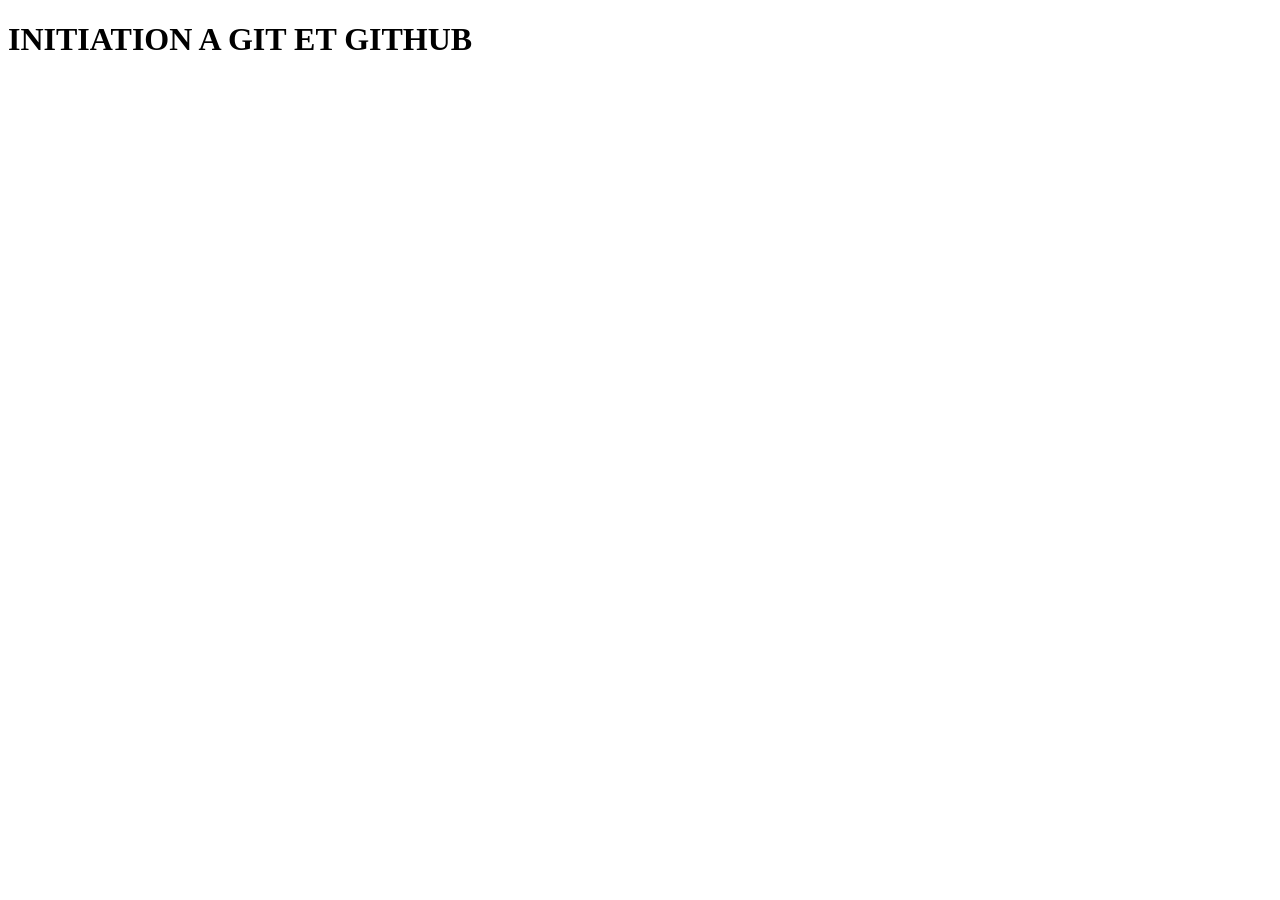
==== index.html @ 1fbeeb22 "ajout des fichiers html et css de base" ====
<!DOCTYPE html>
<html lang="en">
<head>
    <meta charset="UTF-8">
    <meta http-equiv="X-UA-Compatible" content="IE=edge">
    <meta name="viewport" content="width=device-width, initial-scale=1.0">
    <title>Document</title>
    <link rel="stylesheet" href="styles.css">

</head>
<body>

    <h1> INITIATION A GIT ET GITHUB</h1>
    
</body>
</html>
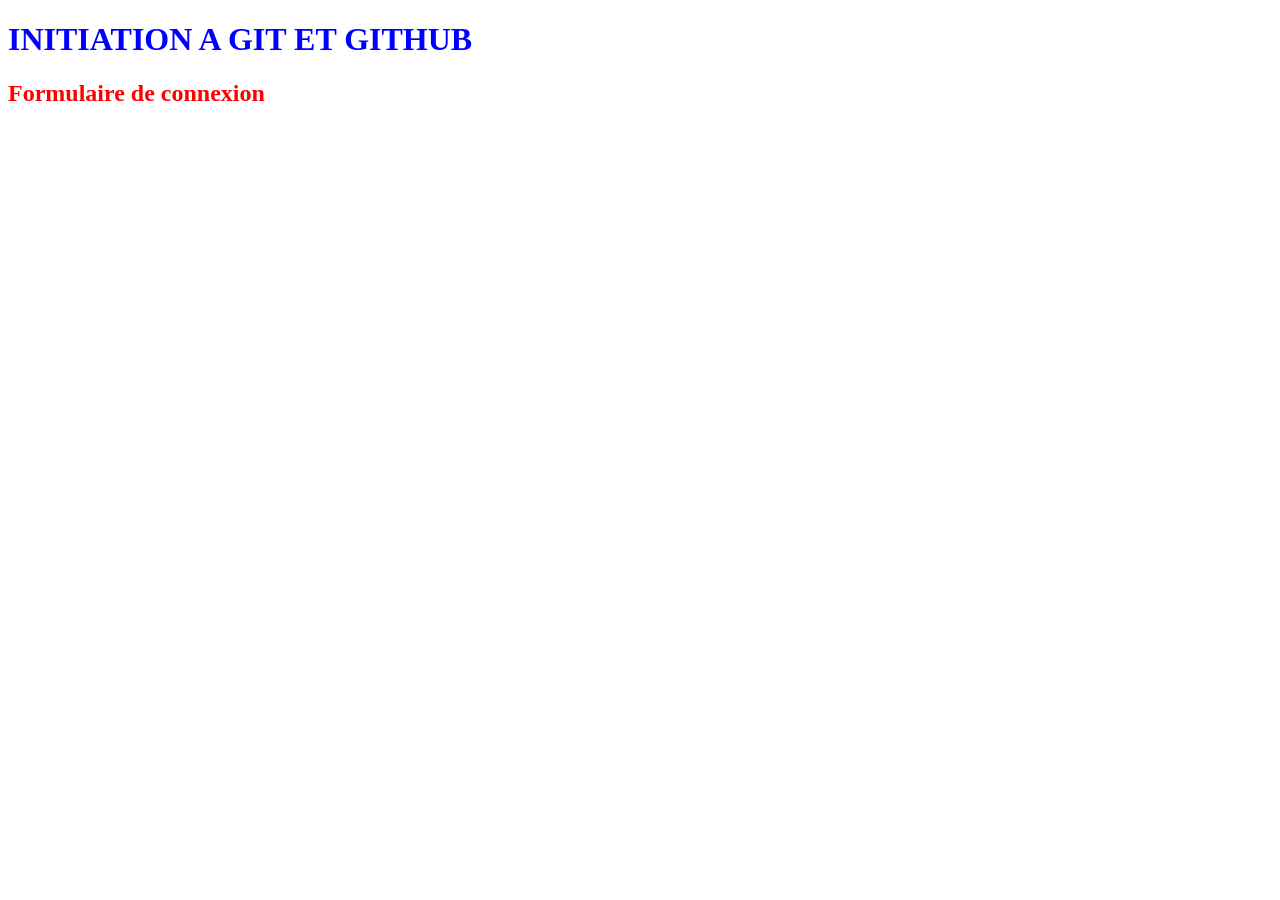
==== commit 078b2aa1: "ajout du titre : formulaire de connexion" ====
--- a/index.html
+++ b/index.html
@@ -11,6 +11,8 @@
 <body>
 
     <h1> INITIATION A GIT ET GITHUB</h1>
+
+    <h2>Formulaire de connexion</h2>
     
 </body>
 </html>
--- a/styles.css
+++ b/styles.css
@@ -0,0 +1,6 @@
+h1{
+    color: blue;
+}
+h2{
+    color: red;
+}
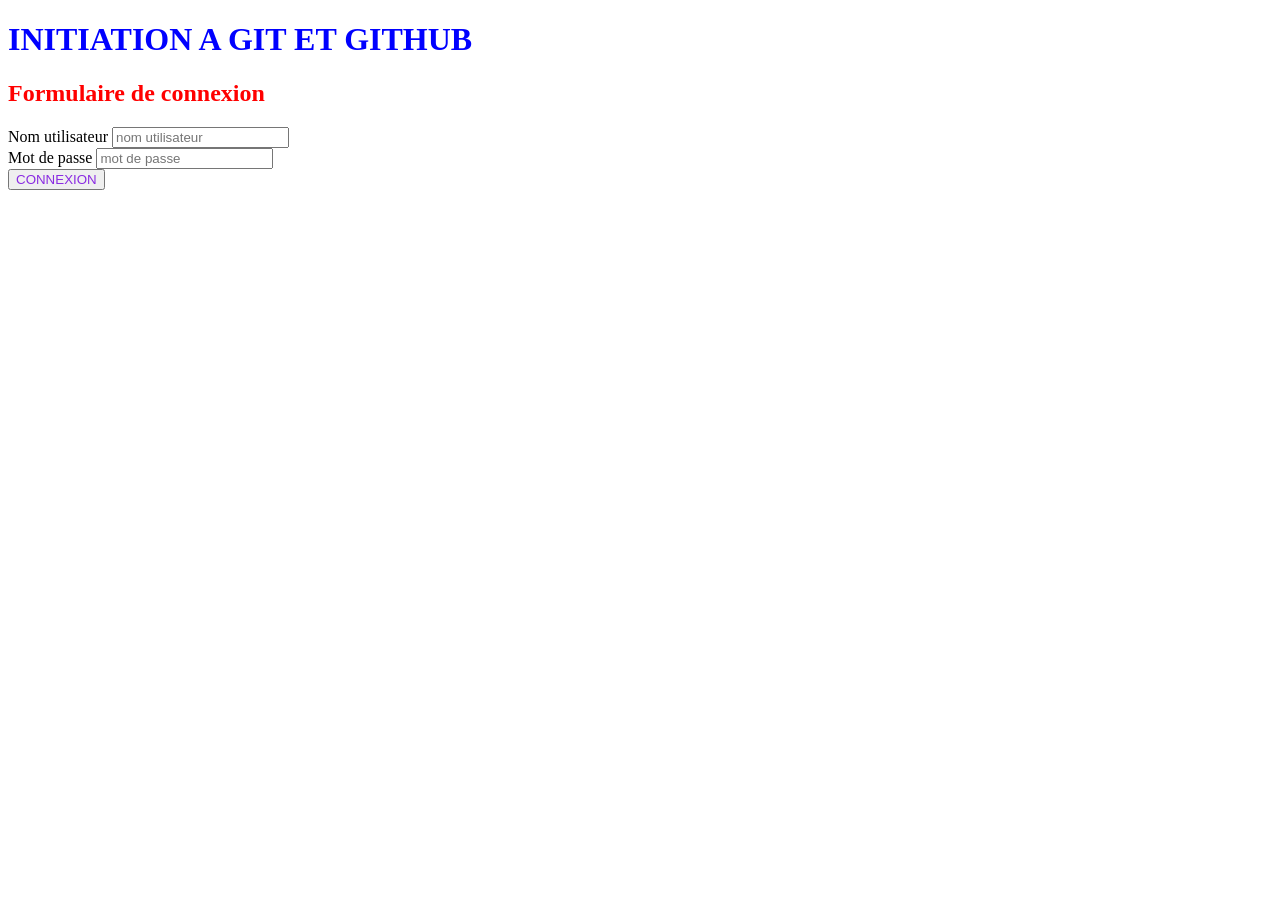
==== commit fc96b85a: "ajout du formulaire" ====
--- a/index.html
+++ b/index.html
@@ -13,6 +13,14 @@
     <h1> INITIATION A GIT ET GITHUB</h1>
 
     <h2>Formulaire de connexion</h2>
+
+    <form action="" method="">
+        <label for="">Nom utilisateur</label>
+        <input type="text" placeholder="nom utilisateur"> <br>
+        <label for="">Mot de passe</label>
+        <input type="password" placeholder="mot de passe"> <br>
+        <input type="submit" value="CONNEXION">
+    </form>
     
 </body>
 </html>
--- a/styles.css
+++ b/styles.css
@@ -3,4 +3,7 @@
 }
 h2{
     color: red;
+}
+input{
+    color: blueviolet;
 }
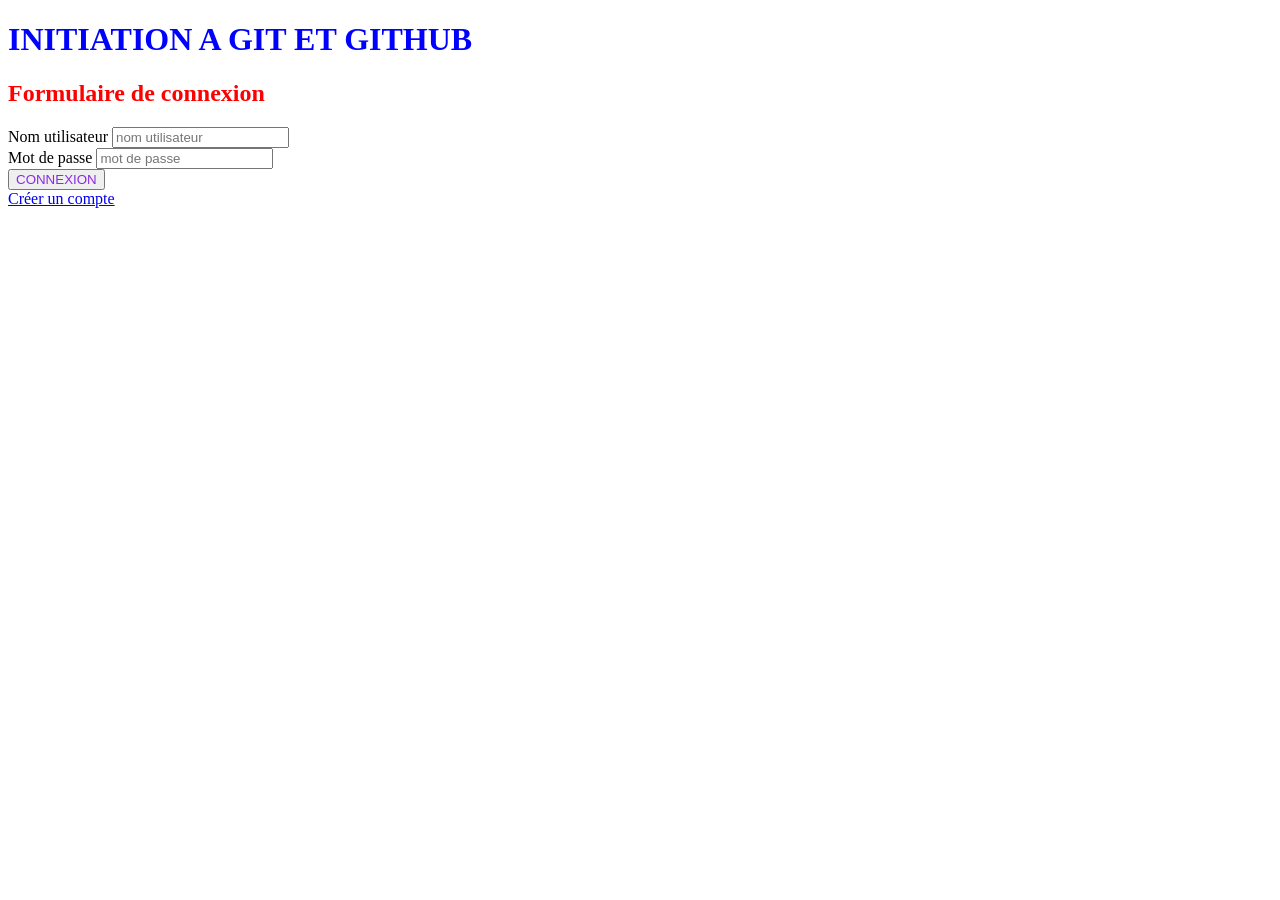
==== commit ed77bc81: "ajout du fichier inscription" ====
--- a/index.html
+++ b/index.html
@@ -19,8 +19,11 @@
         <input type="text" placeholder="nom utilisateur"> <br>
         <label for="">Mot de passe</label>
         <input type="password" placeholder="mot de passe"> <br>
-        <input type="submit" value="CONNEXION">
+        <input type="submit" value="CONNEXION"> <br>
     </form>
+
+    <a href="inscription.html"> Créer un compte </a>
+    
     
 </body>
 </html>
